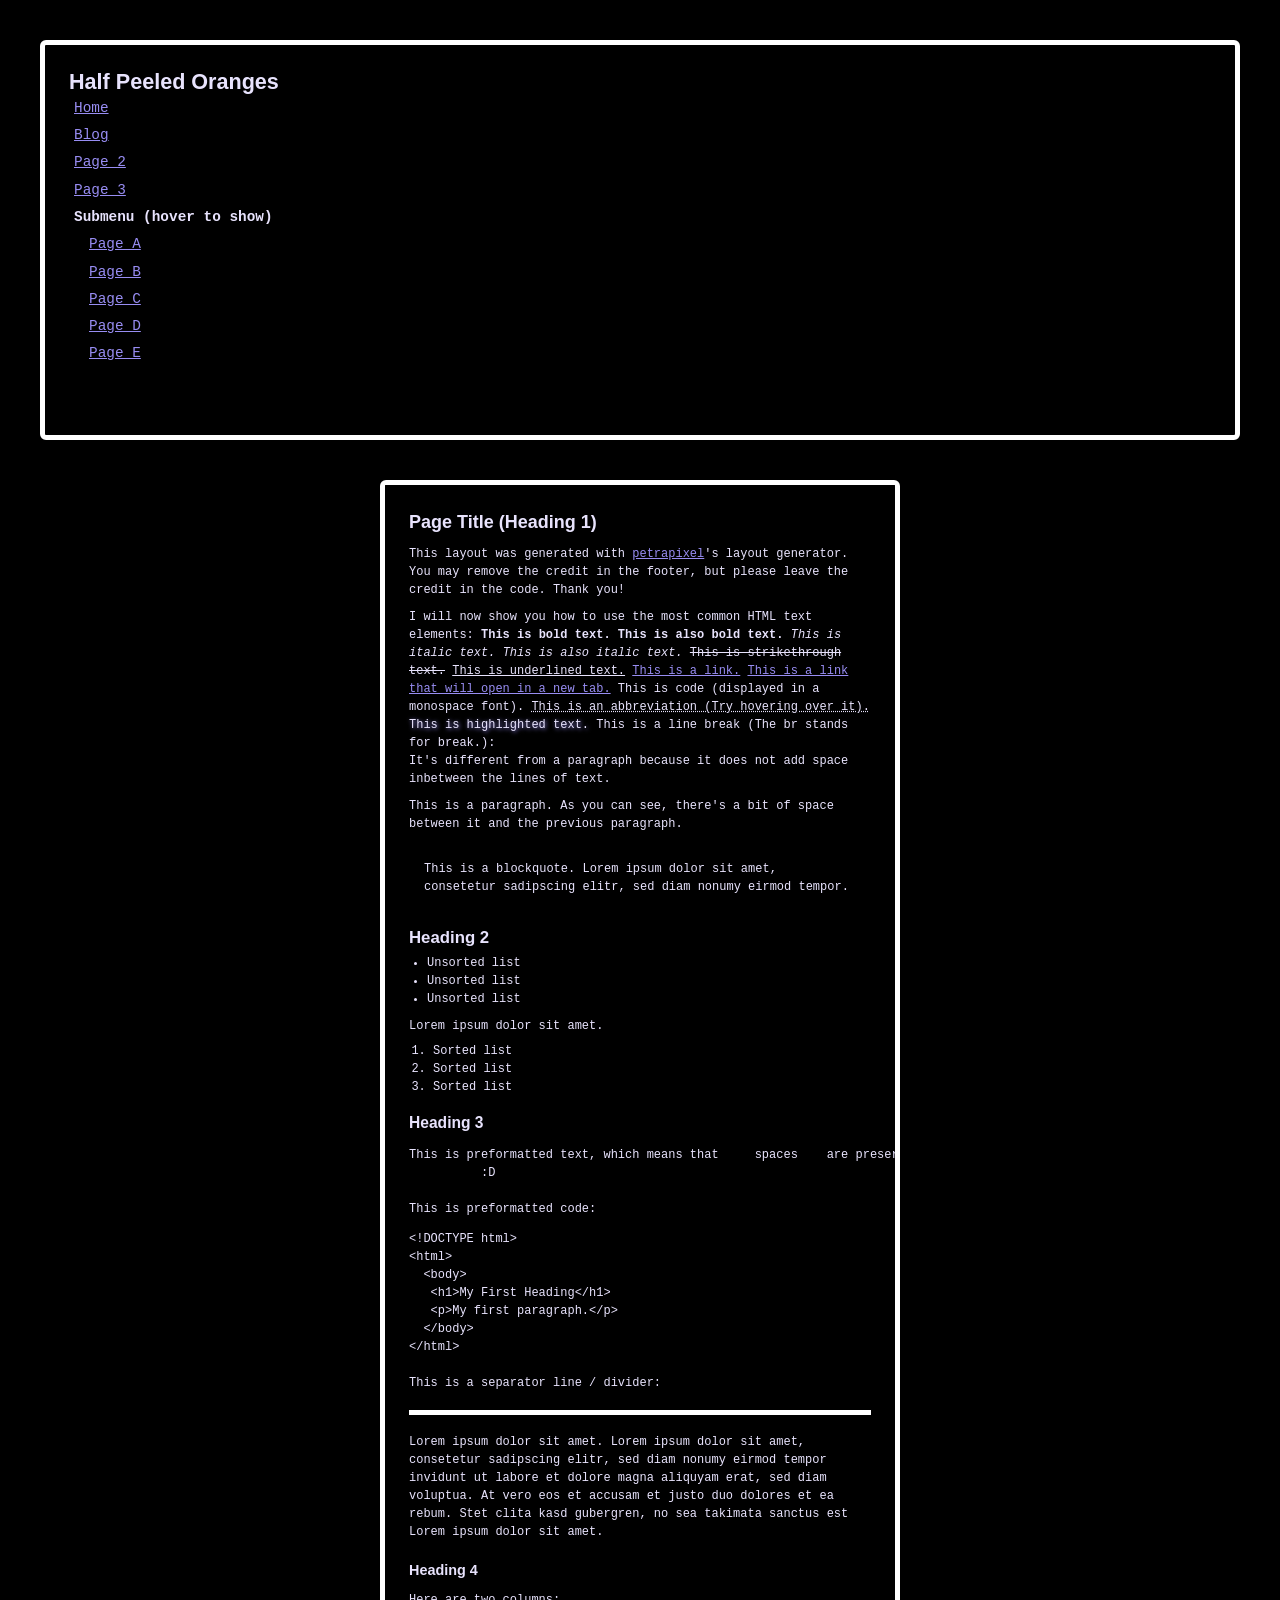
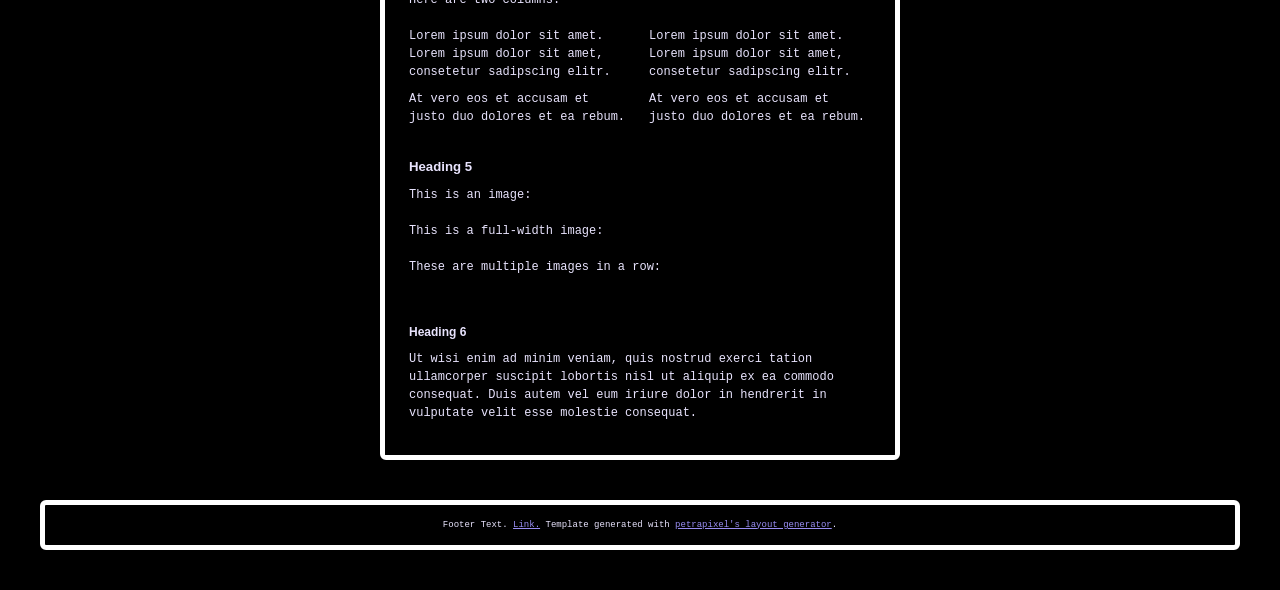
==== public/page1.html @ e4d4dbf2 "git add ." ====
<!DOCTYPE html>
<html lang="en">
  <head>

    <!-- Change your site title: (It is shown in the tab) -->
    <title>Half Peeled Oranges</title>

    <!-- Change your site description: (It is shown in Google results) -->
    <meta content="Half Peeled Oranges Website" name="Page 1 of tired of the scroll and creating something new" />

    <!-- Setting character encoding and viewport size. Do not remove. -->
    <meta charset="UTF-8">
    <meta name="viewport" content="width=device-width, initial-scale=1.0" />

    <!-- FavIcon (small image in tab), change to any image you want: -->
    <link href="thedancingfairies.jpg" rel="icon" type="image/x-icon" />

    <!-- CSS: -->
    <!-- You will have to change this to "../style.css" if this HTML file is in a subfolder, to "../../style.css" if this HTML file is in 2 subfolders, etc. -->
    <link href="./style.css" rel="stylesheet" />
    

    <script>
      // Template generated with petrapixel's layout generator.
      // (Please do not remove this credit.)
      console.log("%cTemplate generated with petrapixel's layout generator: https://petrapixel.neocities.org/coding/layout-generator", "font-size: 14pt; color: #922a45; background: #ffd3ef");
    </script>
  </head>
  <body>
    <!-- The next line is a skip-to-content link for keyboard users. Do not remove it! -->
    <a href="#content" id="skip-to-content-link">Skip to content</a>

    <div class="layout">
  
      <!-- =============================================== -->
      <!-- HEADER -->
      <!-- =============================================== -->

      <header>

        <div class="header-content">
	        <div class="header-title">Half Peeled Oranges</div>
	        
	        <!-- NAVIGATION -->
	        <nav>
	          <ul>
	            <li><a href="/">Home</a></li>
	            <li><a href="/page1">Blog</a></li>
	            <li><a href="/page2">Page 2</a></li>
	            <li><a href="/page3">Page 3</a></li>
	            <li>
	                <strong>Submenu (hover to show)</strong>
	                <ul>
	                  <li><a href="/page-a">Page A</a></li>
	                  <li><a href="/page-b">Page B</a></li>
	                  <li><a href="/page-c">Page C</a></li>
	                  <li><a href="/page-d">Page D</a></li>
	                  <li><a href="/page-e">Page E</a></li>
	                </ul>
	            </li>
	          </ul>
	        </nav>
        	
        </div>
      </header>

	  
	
      
  
      <main id="content"> <!-- Do NOT remove the ID here -->

        

        <!-- =============================================== -->
        <!-- MAIN CONTENT -->
        <!-- =============================================== -->


        <section>

          <h1>Page Title (Heading 1)</h1>
          <p>This layout was generated with <a href="https://petrapixel.neocities.org/" target="_blank">petrapixel</a>'s layout generator. You may remove the credit in the footer, but please leave the credit in the code. Thank you!</p>
          <p>
            I will now show you how to use the most common HTML text elements:
            <b>This is bold text.</b> 
            <strong>This is also bold text.</strong> 
            <i>This is italic text.</i> 
            <em>This is also italic text.</em> 
            <strike>This is strikethrough text.</strike> 
            <u>This is underlined text.</u> 
            <a href="https://petrapixel.neocities.org/">This is a link.</a> 
            <a href="https://petrapixel.neocities.org/" target="_blank">This is a link that will open in a new tab.</a> 
            <code>This is code (displayed in a monospace font).</code>
            <abbr title="Example.">This is an abbreviation (Try hovering over it).</abbr>
            <mark>This is highlighted text.</mark>
            This is a line break (The br stands for break.): <br />It's different from a paragraph because it does not add space inbetween the lines of text.
          </p>
          <p>This is a paragraph. As you can see, there's a bit of space between it and the previous paragraph.</p>

          <blockquote>This is a blockquote. Lorem ipsum dolor sit amet, consetetur sadipscing elitr, sed diam nonumy eirmod tempor.</blockquote>

          <h2>Heading 2</h2>
          <ul>
            <li>Unsorted list</li>
            <li>Unsorted list</li>
            <li>Unsorted list</li>
          </ul>

          <p>Lorem ipsum dolor sit amet.</p>

          <ol>
            <li>Sorted list</li>
            <li>Sorted list</li>
            <li>Sorted list</li>
          </ol>

          <h3>Heading 3</h3>
          <pre>This is preformatted text, which means that     spaces    are preserved:
          :D</pre>

          <p>This is preformatted code:</p>
          <pre><code>&lt;!DOCTYPE html&gt;
&lt;html&gt;
  &lt;body&gt;
   &lt;h1&gt;My First Heading&lt;/h1&gt;
   &lt;p&gt;My first paragraph.&lt;/p&gt;
  &lt;/body&gt;
&lt;/html&gt;</code></pre>

          <p>This is a separator line / divider:</p>
          <hr /> <!-- hr = horizontal rule -->

          <p>
            Lorem ipsum dolor sit amet. Lorem ipsum dolor sit amet, consetetur sadipscing elitr, sed diam nonumy eirmod tempor invidunt ut labore et dolore magna aliquyam erat, sed diam voluptua. At
            vero eos et accusam et justo duo dolores et ea rebum. Stet clita kasd gubergren, no sea takimata sanctus est Lorem ipsum dolor sit amet.
          </p>

          <h4>Heading 4</h4>

          <p>Here are two columns:</p>
          <div class="two-columns">
	          <div>
	          	<p>Lorem ipsum dolor sit amet. Lorem ipsum dolor sit amet, consetetur sadipscing elitr.</p>
	          	<p>At
            vero eos et accusam et justo duo dolores et ea rebum.</p>
	          </div>
	          <div>
	          	<p>Lorem ipsum dolor sit amet. Lorem ipsum dolor sit amet, consetetur sadipscing elitr.</p>
	          	<p>At
            vero eos et accusam et justo duo dolores et ea rebum.</p>
	          </div>
          </div>

          <h5>Heading 5</h5>

          <p>This is an image:</p>
          <img class="image" alt="" src="https://picsum.photos/id/37/200/100" />

          <p>This is a full-width image:</p>
          <img class="full-width-image" alt="" src="https://picsum.photos/id/37/1000/400" />

          <p>These are multiple images in a row:</p>
          <div class="images">
            <img alt="" src="https://picsum.photos/id/37/1000/400" />
            <img alt="" src="https://picsum.photos/id/37/1000/400" />
            <img alt="" src="https://picsum.photos/id/37/1000/400" />
          </div>

          <h6>Heading 6</h6>
          <p>Ut wisi enim ad minim veniam, quis nostrud exerci tation ullamcorper suscipit lobortis nisl ut aliquip ex ea commodo consequat. Duis autem vel eum iriure dolor in hendrerit in vulputate velit esse molestie consequat.</p>

        </section>
      </main>


      <!-- =============================================== -->
      <!-- FOOTER -->
      <!-- =============================================== -->

      <footer>
            <div>Footer Text. <a href="/">Link.</a> Template generated with <a href="https://petrapixel.neocities.org/coding/layout-generator.html">petrapixel's layout generator</a>.</div>
      </footer>
  
    <!-- Closing .layout: -->
    </div>


    <!-- Add any additional Javascript code (<script></script>) here. -->
  </body>
</html>
---- public/style.css ----
/* -------------------------------------------------------- */
/* VARIABLES */
/* -------------------------------------------------------- */

/* Variables are used like this: var(--text-color) */
:root {
  /* Background Colors: */
  --background-color: #000000;
  --content-background-color: #000000;
  --sidebar-background-color: #000000;

  /* Text Colors: */
  --text-color: #e8e3fd;
  --sidebar-text-color: #9bafdd;
  --link-color: #988df3;
  --link-color-hover: #9e48ec;

  /* Text: */
  --font: Lucida Console, monospace;
  --heading-font: Verdana, sans-serif;
  --font-size: 12px;

  /* Other Settings: */
  --margin: 40px;
  --padding: 24px;
  --border: 5px solid #ffffff;
  --round-borders: 6px;
  --sidebar-width: 300px;
}

/* -------------------------------------------------------- */
/* BASICS */
/* -------------------------------------------------------- */

* {
  box-sizing: border-box;
}

body {
  display: flex;
  align-items: flex-start;
  justify-content: center;
  min-height: 100vh;
  font-size: var(--font-size);
  margin: 0;
  padding: var(--margin);
  color: var(--text-color);
  font-family: var(--font);
  line-height: 1.2;
  background: var(--background-color);
  background-image: url("https://sadhost.neocities.org/images/tiles/stars5.gif");
  
}

::selection {
  /* (Text highlighted by the user) */
  background: rgba(0, 0, 0, 0.2);
}

mark {
  /* Text highlighted by using the <mark> element */
  text-shadow: 1px 1px 4px var(--link-color);
  background-color: inherit;
  color: var(--text-color);
}

/* Links: */
a {
  text-decoration: underline;
}

a,
a:visited {
  color: var(--link-color);
}

a:hover,
a:focus {
  color: var(--link-color-hover);
  text-decoration: none;
}

/* -------------------------------------------------------- */
/* LAYOUT */
/* -------------------------------------------------------- */

.layout {
  width: 100%;
  display: grid;
  grid-gap: var(--margin);
  grid-template: "header header header" auto "leftSidebar main rightSidebar" auto "footer footer footer" auto / var(--sidebar-width) auto var(--sidebar-width);
  /* Confused by the grid? Check out my tutorial: https://petrapixel.neocities.org/coding/positioning-tutorial#grid */
}

main {
  grid-area: main;
  overflow-y: auto;
  padding: var(--padding);
  background: var(--content-background-color);
  border: var(--border);
  border-radius: var(--round-borders);
}

/* -------------------------------------------------------- */
/* HEADER */
/* -------------------------------------------------------- */

header {
  grid-area: header;
  font-size: 1.2em;
  border: var(--border);
  border-radius: var(--round-borders);
  background: var(--content-background-color);
}

.header-content {
  padding: var(--padding);
}

.header-title {
  font-family: var(--heading-font);
  font-size: 1.5em;
  font-weight: bold;
}

.header-image img {
  width: 100%;
  height: auto;
}

/* -------------------------------------------------------- */
/* SIDEBARS */
/* -------------------------------------------------------- */

aside {
  grid-area: aside;
  border: var(--border);
  border-radius: var(--round-borders);
  overflow: hidden;
  background: var(--sidebar-background-color);
  padding: var(--padding);
  color: var(--sidebar-text-color);
}

.left-sidebar {
  grid-area: leftSidebar;
}

.right-sidebar {
  grid-area: rightSidebar;
}

.sidebar-title {
  font-weight: bold;
  font-size: 1.2em;
  font-family: var(--heading-font);
}

.sidebar-section:not(:last-child) {
  margin-bottom: 3em;
}

.sidebar-section ul,
.sidebar-section ol {
  padding-left: 1.5em;
}

.sidebar-section > *:not(p):not(ul):not(ol):not(blockquote) {
  margin-top: 10px;
}

/* Sidebar Blockquote: */

.sidebar-section blockquote {
  background: rgba(0, 0, 0, 0.1);
  padding: 15px;
  margin: 1em 0;
  border-radius: 10px;
  overflow: hidden;
}

.sidebar-section blockquote > *:first-child {
  margin-top: 0;
}

.sidebar-section blockquote > *:last-child {
  margin-bottom: 0;
}

/* Site Button: */

.site-button {
  display: flex;
  flex-direction: column;
  align-items: center;
}

.site-button textarea {
  font-family: monospace;
  font-size: 0.7em;
}

/* -------------------------------------------------------- */
/* FOOTER */
/* -------------------------------------------------------- */

footer {
  grid-area: footer;
  border: var(--border);
  border-radius: var(--round-borders);
  overflow: hidden;
  font-size: 0.75em;
  padding: 15px;
  background: var(--content-background-color);
  display: flex;
  justify-content: center;
}

footer a,
footer a:visited {
  color: var(--link-color);
}

footer a:hover,
footer a:focus {
  color: var(--link-color-hover);
}

/* -------------------------------------------------------- */
/* NAVIGATION */
/* -------------------------------------------------------- */

nav {
  margin-bottom: 3em;
}

nav .sidebar-title {
  margin-bottom: 0.5em;
}

nav ul {
  margin: 0 -5px;
  padding: 0;
  list-style: none;
  user-select: none;
}

nav ul li {
  margin-bottom: 0;
}

nav > ul li > a,
nav > ul li > strong {
  display: inline-block;
}

nav > ul li > a,
nav > ul li > details summary,
nav > ul li > strong {
  padding: 5px 10px;
}

nav > ul li > a.active,
nav > ul li > details.active summary {
  font-weight: bold;
}

nav ul summary {
  cursor: pointer;
}

nav ul ul li > a {
  padding-left: 30px;
}



/* -------------------------------------------------------- */
/* CONTENT */
/* -------------------------------------------------------- */

main {
  line-height: 1.5;
}

main a,
main a:visited {
  color: var(--link-color);
}

main a:hover,
main a:focus {
  color: var(--link-color-hover);
  text-decoration-style: wavy;
}

main p,
main .image,
main .full-width-image,
main .two-columns {
  margin: 0.75em 0;
}

main ol,
main ul {
  margin: 0.5em 0;
  padding-left: 1.5em;
}

main ol li,
main ul li {
  margin-bottom: 0.2em;
  line-height: 1.3;
}

main ol {
  padding-left: 2em;
}

main blockquote {
  background: rgba(0, 0, 0, 0.1);
  padding: 15px;
  margin: 1em 0;
  border-radius: 10px;
}

main pre {
  margin: 1em 0 1.5em;
}

main code {
  text-transform: none;
}

main center {
  margin: 1em 0;
  padding: 0 1em;
}

main hr {
  border: 0;
  border-top: var(--border);
  margin: 1.5em 0;
}

/* HEADINGS: */

main h1,
main h2,
main h3,
main h4,
main h5,
main h6 {
  font-family: var(--heading-font);
  margin-bottom: 0;
  line-height: 1.5;
}

main h1:first-child,
main h2:first-child,
main h3:first-child,
main h4:first-child,
main h5:first-child,
main h6:first-child {
  margin-top: 0;
}

main h1 {
  font-size: 1.5em;
}

main h2 {
  font-size: 1.4em;
}

main h3 {
  font-size: 1.3em;
}

main h4 {
  font-size: 1.2em;
}

main h5 {
  font-size: 1.1em;
}

main h6 {
  font-size: 1em;
}

/* COLUMNS: */

.two-columns {
  display: flex;
}

.two-columns > * {
  flex: 1 1 0;
  margin: 0;
}

.two-columns > *:first-child {
  padding-right: 0.75em;
}

.two-columns > *:last-child {
  padding-left: 0.75em;
}

/* -------------------------------------------------------- */
/* CONTENT IMAGES */
/* -------------------------------------------------------- */

.image {
  display: block;
  width: auto;
  height: auto;
  max-width: 100%;
}

.full-width-image {
  display: block;
  width: 100%;
  height: auto;
}

.images {
  display: flex;
  width: calc(100% + 5px + 5px);
  margin-left: -5px;
  margin-right: -5px;
}

.images img {
  width: 100%;
  height: auto;
  padding: 5px;
  margin: 0;
  overflow: hidden;
}

/* -------------------------------------------------------- */
/* ACCESSIBILITY */
/* -------------------------------------------------------- */

/* please do not remove this. */

#skip-to-content-link {
  position: fixed;
  top: 0;
  left: 0;
  display: inline-block;
  padding: 0.375rem 0.75rem;
  line-height: 1;
  font-size: 1.25rem;
  background-color: var(--content-background-color);
  color: var(--text-color);
  transform: translateY(-3rem);
  transition: transform 0.1s ease-in;
  z-index: 99999999999;
}

#skip-to-content-link:focus,
#skip-to-content-link:focus-within {
  transform: translateY(0);
}

/* -------------------------------------------------------- */
/* MOBILE RESPONSIVE */
/* -------------------------------------------------------- */

/* CSS Code for devices < 800px */
@media (max-width: 800px) {
  body {
    font-size: 14px;
  }

  .layout {
    width: 100%;
    grid-template: "header" auto  "rightSidebar" auto "main" auto "footer" auto / 1fr;
    /* Confused by the grid? Check out my tutorial: https://petrapixel.neocities.org/coding/positioning-tutorial#grid */
  }

  .left-sidebar { 
    display: none;
  }
  

  aside {
    border-bottom: 1px solid;
    padding: 9px;
    font-size: 0.9em;
  }

  
  nav {
    padding: 0;
  }

  nav > ul {
    padding-top: 0.5em;
  }

  nav > ul li > a,
  nav > ul li > details summary,
  nav > ul li > strong {
    padding: 0.5em;
  }

  main {
    max-height: none;
    padding: 15px;
  }

  .images {
    flex-wrap: wrap;
  }

  .images img {
    width: 100%;
  }

  #skip-to-content-link {
    font-size: 1rem;
  }
}
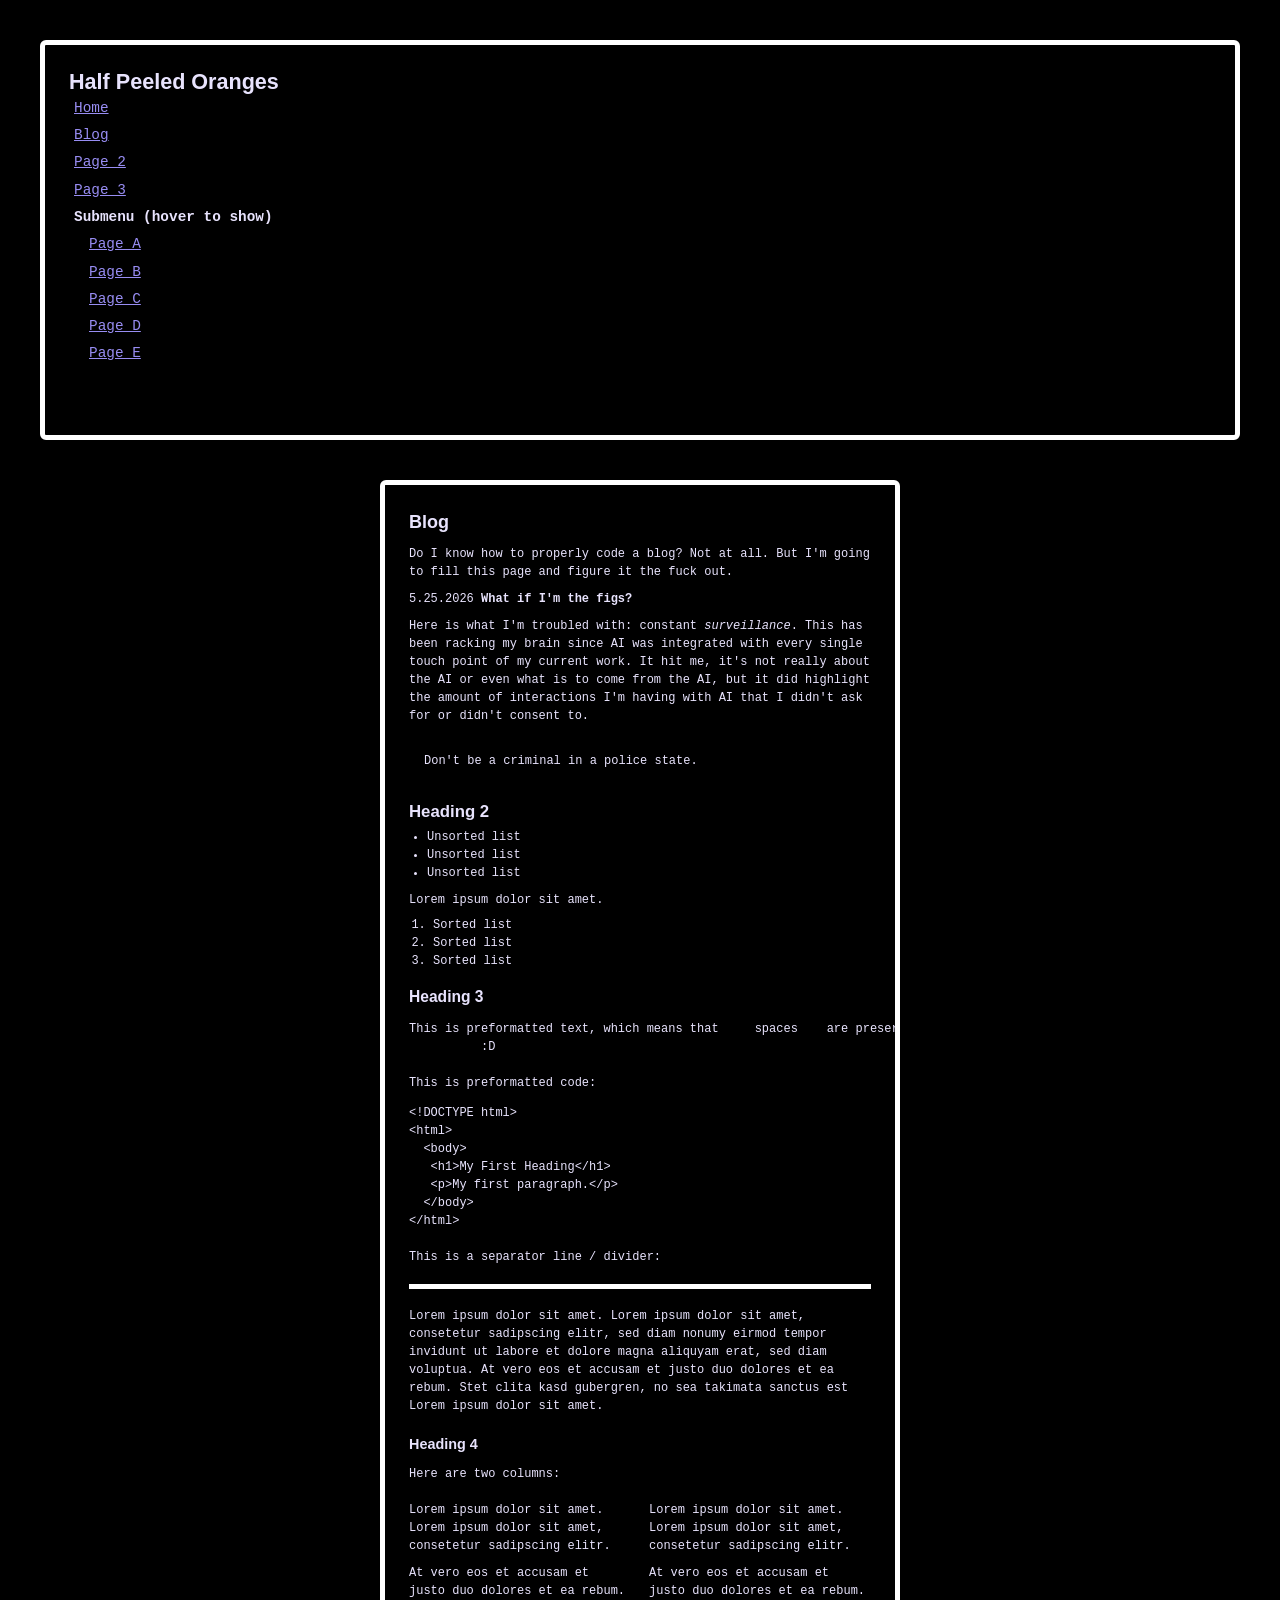
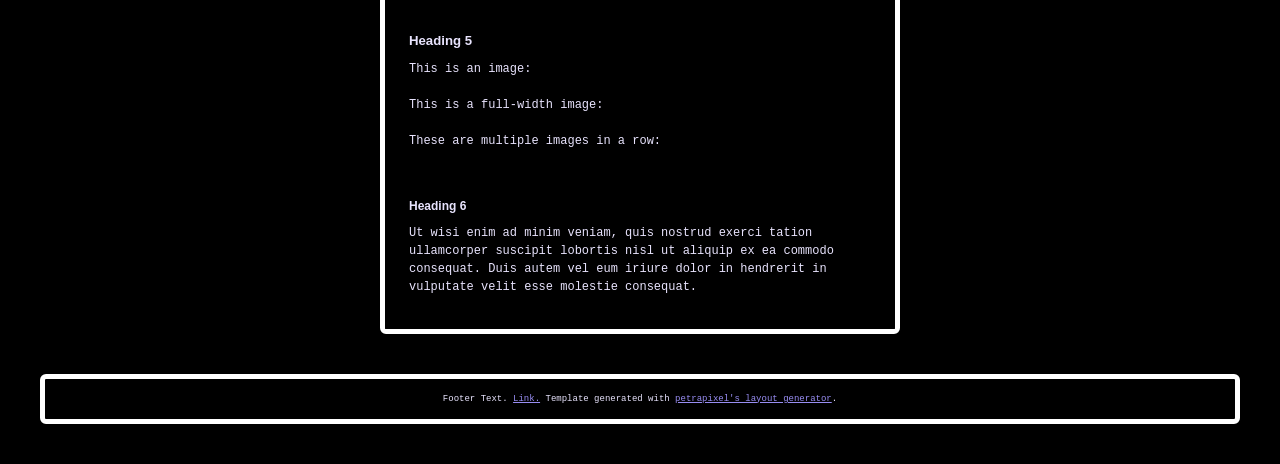
==== commit 6a00293d: "git add ." ====
--- a/public/page1.html
+++ b/public/page1.html
@@ -79,26 +79,15 @@
 
         <section>
 
-          <h1>Page Title (Heading 1)</h1>
-          <p>This layout was generated with <a href="https://petrapixel.neocities.org/" target="_blank">petrapixel</a>'s layout generator. You may remove the credit in the footer, but please leave the credit in the code. Thank you!</p>
+          <h1>Blog</h1>
+          <p>Do I know how to properly code a blog? Not at all. But I'm going to fill this page and figure it the fuck out.</p>
           <p>
-            I will now show you how to use the most common HTML text elements:
-            <b>This is bold text.</b> 
-            <strong>This is also bold text.</strong> 
-            <i>This is italic text.</i> 
-            <em>This is also italic text.</em> 
-            <strike>This is strikethrough text.</strike> 
-            <u>This is underlined text.</u> 
-            <a href="https://petrapixel.neocities.org/">This is a link.</a> 
-            <a href="https://petrapixel.neocities.org/" target="_blank">This is a link that will open in a new tab.</a> 
-            <code>This is code (displayed in a monospace font).</code>
-            <abbr title="Example.">This is an abbreviation (Try hovering over it).</abbr>
-            <mark>This is highlighted text.</mark>
-            This is a line break (The br stands for break.): <br />It's different from a paragraph because it does not add space inbetween the lines of text.
-          </p>
-          <p>This is a paragraph. As you can see, there's a bit of space between it and the previous paragraph.</p>
-
-          <blockquote>This is a blockquote. Lorem ipsum dolor sit amet, consetetur sadipscing elitr, sed diam nonumy eirmod tempor.</blockquote>
+           5.25.2026 
+            <b>What if I'm the figs?</b> 
+             </p>
+          <p> Here is what I'm troubled with: constant <i>surveillance</i>. This has been racking my brain since AI was integrated with every single touch point of my current work. It hit me, it's not really about the AI or even what is to come from the AI, but it did highlight the amount of interactions I'm having with AI that I didn't ask for or didn't consent to.</p>
+          
+          <blockquote>Don't be a criminal in a police state.</blockquote>
 
           <h2>Heading 2</h2>
           <ul>
